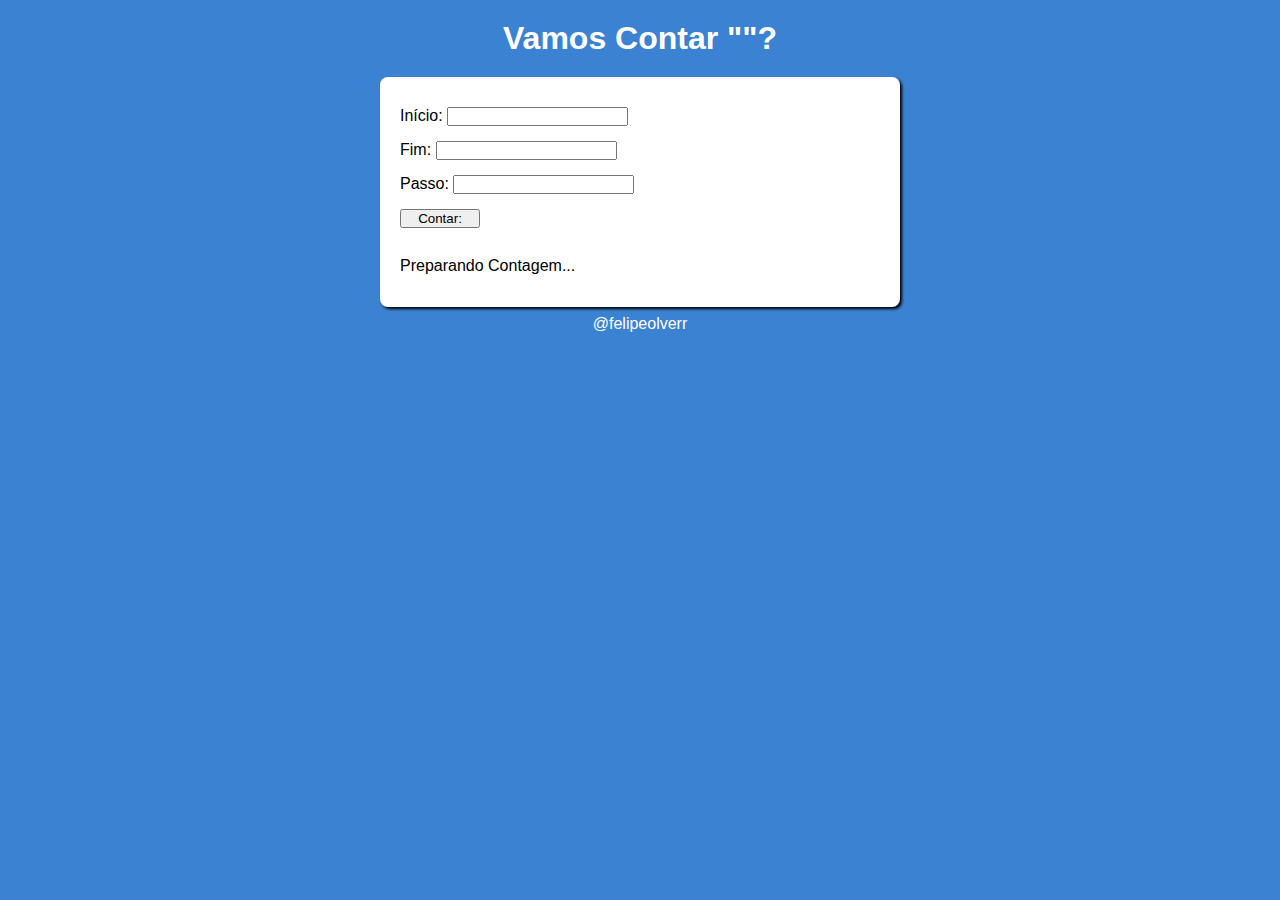
==== aula13/index.html @ 9e6d3f29 "new project" ====
<!DOCTYPE html>
<html lang="pt-br">
<head>
    <meta charset="UTF-8">
    <meta name="viewport" content="width=device-width, initial-scale=1.0">
    <title>Vamos Contar?</title>
    <link rel="stylesheet" href="style/estilos.css">
</head>
<body>
    <h1>Vamos Contar ""?</h1>
    <section>
        <form action="">
                <label for="">Início: <input type="number" name="" id="inicio"></label>
                <label for="">Fim: <input type="number" name="" id="fim"></label>
                <label for="">Passo: <input type="number" name="" id="passo"></label>
                <button>Contar: </button>
        </form>
        <p>Preparando Contagem...</p>
        <div></div>
    </section>
    <footer>@felipeolverr</footer>
</body>
</html>
---- aula13/style/estilos.css ----
@charset "UTF-8";

*{
    margin: 0;
    padding: 0;
    font-family: 'Franklin Gothic Medium', 'Arial Narrow', Arial, sans-serif;
}

body{
    height: 95vh;
    background-color: #3c82d3;
    display: flex;
    flex-direction: column;
    align-items: center;
}

h1{
    color: white;
    padding: 20px;
}

section{
    height: 200px;
    width: 500px;
    background-color: white;
    padding: 30px 0px 0px 20px;
    border-radius: 8px;
    box-shadow: 2px 2px 3px black;
}

form{
    height: 150px;
    display: flex;
    flex-direction: column;
    gap: 15px;

 }

button{
    width: 80px;
}

footer{
    color: white;
    padding: 8px;
}
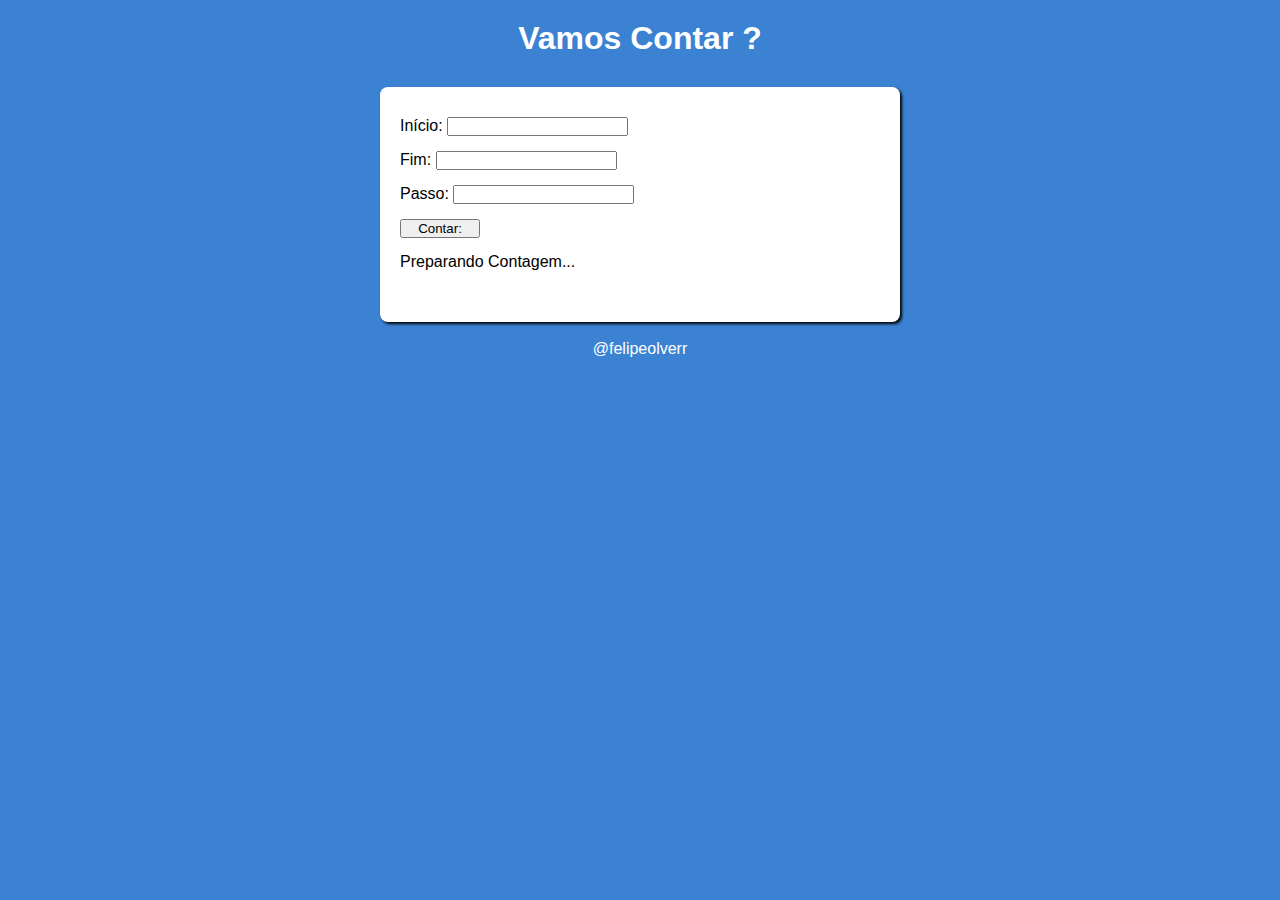
==== commit 73bed29d: "logica do while" ====
--- a/aula13/index.html
+++ b/aula13/index.html
@@ -7,17 +7,16 @@
     <link rel="stylesheet" href="style/estilos.css">
 </head>
 <body>
-    <h1>Vamos Contar ""?</h1>
-    <section>
-        <form action="">
-                <label for="">Início: <input type="number" name="" id="inicio"></label>
-                <label for="">Fim: <input type="number" name="" id="fim"></label>
-                <label for="">Passo: <input type="number" name="" id="passo"></label>
-                <button>Contar: </button>
-        </form>
-        <p>Preparando Contagem...</p>
-        <div></div>
-    </section>
+    <h1>Vamos Contar ?</h1>
+        <section>
+                <label for="inicio">Início: <input type="number" name="inicio" id="inicio"></label>
+                <label for="fim">Fim: <input type="number" name="fim" id="fim"></label>
+                <label for="passo">Passo: <input type="number" name="passo" id="passo"></label>
+                <button id="button" onclick="contar()">Contar: </button>
+            <p>Preparando Contagem...</p>
+            <div id="resultado"></div>
+        </section>
     <footer>@felipeolverr</footer>
+    <script src="index.js"></script>
 </body>
 </html>--- a/aula13/style/estilos.css
+++ b/aula13/style/estilos.css
@@ -7,11 +7,12 @@
 }
 
 body{
-    height: 95vh;
+    height: 100vh;
     background-color: #3c82d3;
     display: flex;
     flex-direction: column;
     align-items: center;
+    gap: 10px;
 }
 
 h1{
@@ -23,23 +24,22 @@
     height: 200px;
     width: 500px;
     background-color: white;
-    padding: 30px 0px 0px 20px;
+    padding: 30px 0px 5px 20px;
     border-radius: 8px;
     box-shadow: 2px 2px 3px black;
-}
-
-form{
-    height: 150px;
     display: flex;
     flex-direction: column;
     gap: 15px;
+}
 
- }
 
 button{
     width: 80px;
 }
 
+#resultado{
+    width: 90%;
+}
 footer{
     color: white;
     padding: 8px;
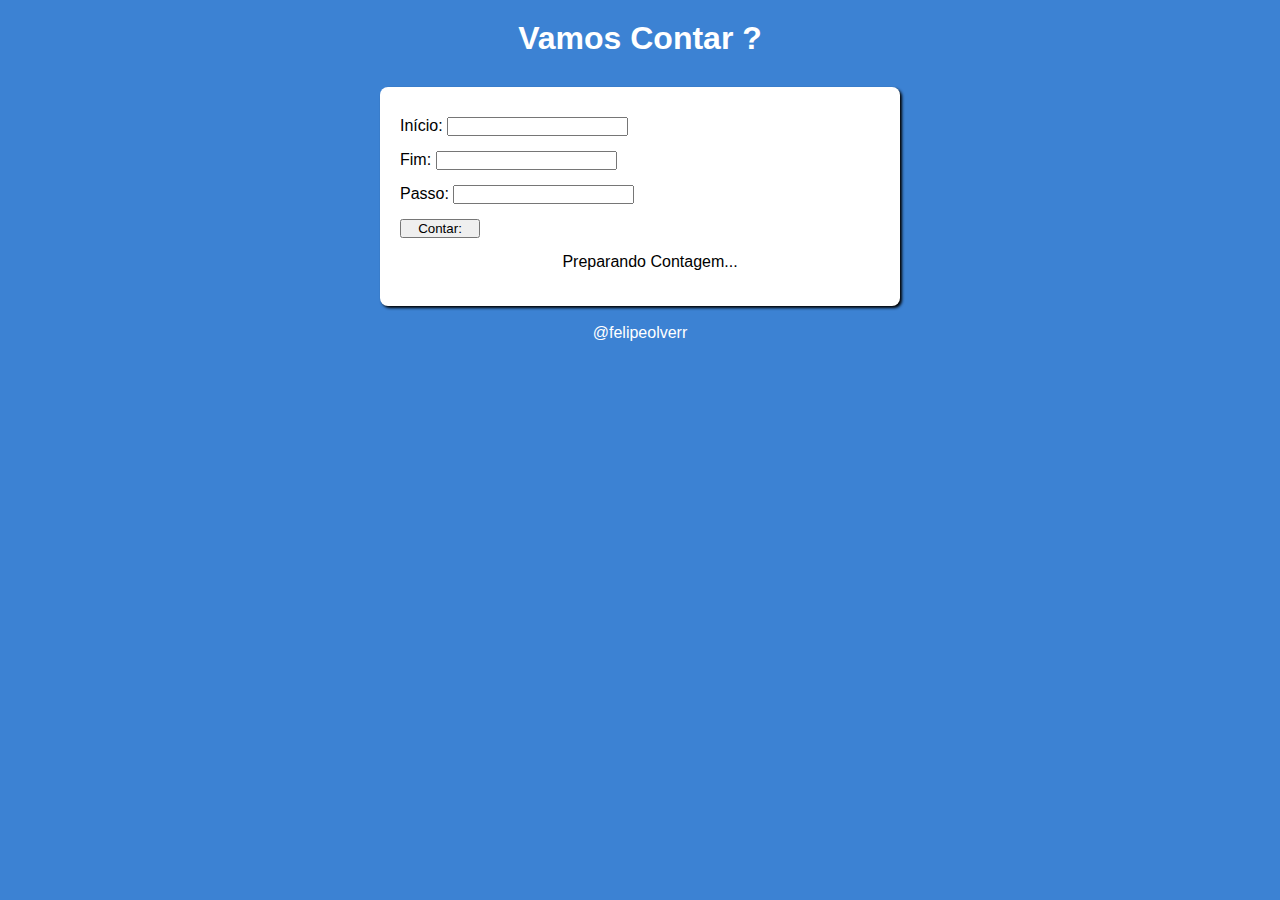
==== commit ff98af62: "`object-fit: contain` and emoji" ====
--- a/aula13/index.html
+++ b/aula13/index.html
@@ -13,8 +13,10 @@
                 <label for="fim">Fim: <input type="number" name="fim" id="fim"></label>
                 <label for="passo">Passo: <input type="number" name="passo" id="passo"></label>
                 <button id="button" onclick="contar()">Contar: </button>
-            <p>Preparando Contagem...</p>
-            <div id="resultado"></div>
+            <div id="resultado">
+                <p>Preparando Contagem...</p>
+                <p id="res"></p>
+            </div>
         </section>
     <footer>@felipeolverr</footer>
     <script src="index.js"></script>
--- a/aula13/style/estilos.css
+++ b/aula13/style/estilos.css
@@ -21,7 +21,6 @@
 }
 
 section{
-    height: 200px;
     width: 500px;
     background-color: white;
     padding: 30px 0px 5px 20px;
@@ -38,7 +37,12 @@
 }
 
 #resultado{
-    width: 90%;
+    text-align: center;
+}
+
+#res{
+    padding: 15px;
+    object-fit: contain;
 }
 footer{
     color: white;
